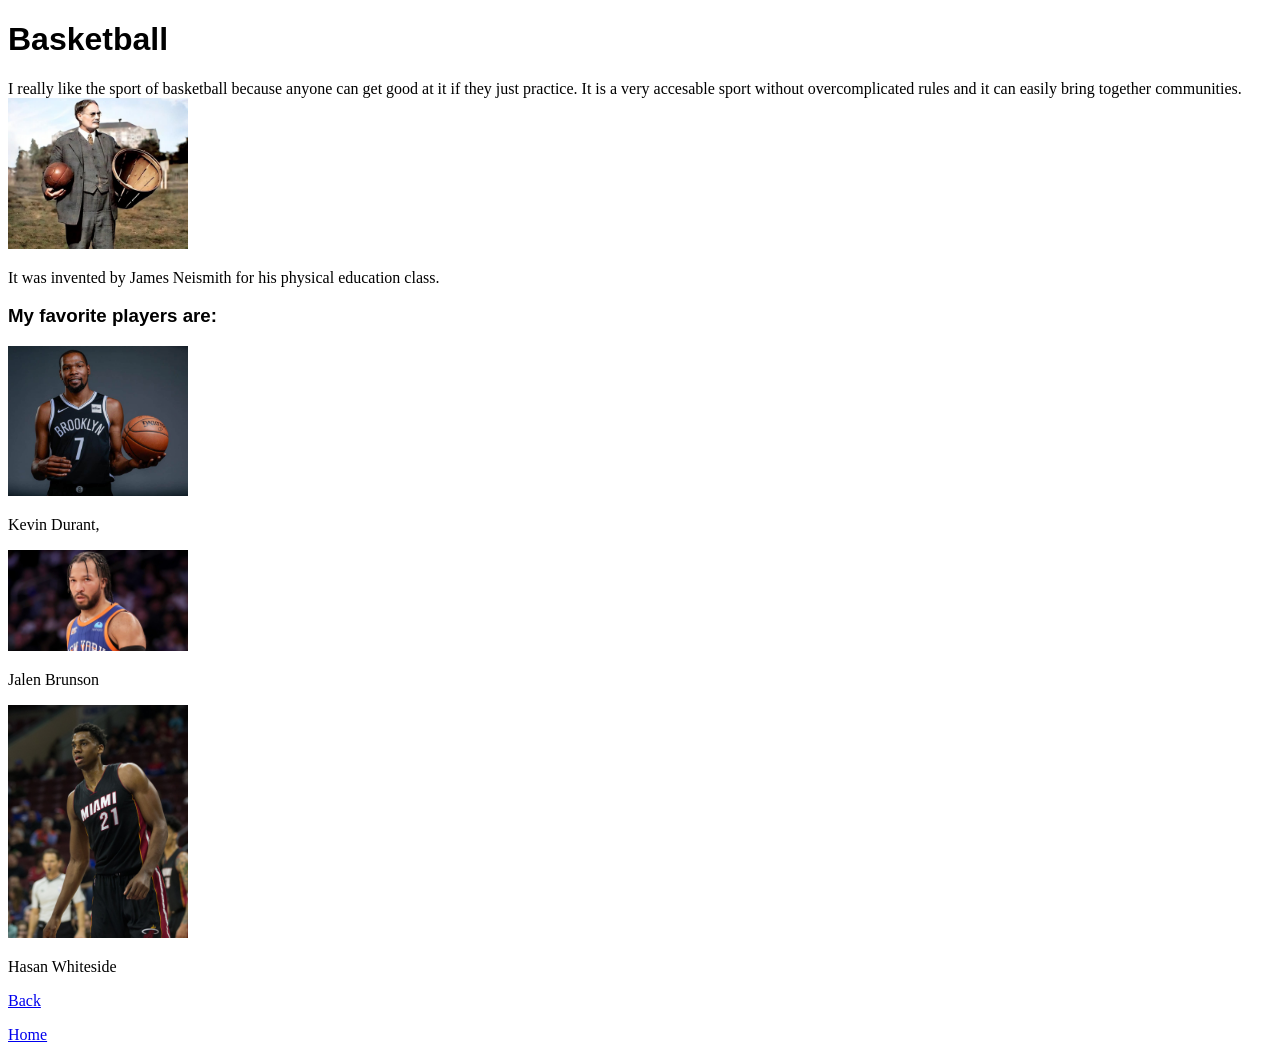
==== html project/Basketball.html @ 54a4f16a "Add files via upload" ====
<!DOCTYPE html>
<html lang="en">
    <head>
        <meta charset="UTF-8" />
        <title>Title</title>
    </head>
    <h1>Basketball</h1>
    <body>
        <link rel="stylesheet" href="styles.css" />
        I really like the sport of basketball because anyone can get good at it if they just practice. It is a very accesable sport without overcomplicated rules and it can easily bring together communities.
       <img src="Assets/NEISMITH.JPPEG.jpg" width="180p" alt=inventor/>
        <p>It was invented by James Neismith for his physical education class.</p>
    <h3>My favorite players are:</h3>
        <img src="Assets/Durant.jpeg" width="180p" alt=inventor/>
        </p><p>Kevin Durant,</p>
        <img src="Assets/Brunson.jpeg" width="180p" alt=inventor/>
        <p>Jalen Brunson</p>
        <img src="Assets/BLOCKEDBYWHITESIDE.JPEG" width="180p" alt=inventor/>
        <p>Hasan Whiteside</p>
    <a href="Page3.html">Back</a>
    <p></p>
        <a href="index.html">Home</a>
    </body>
</html>
---- html project/styles.css ----
.title {
    color: red;
}
h1{font-family: Verdana, Geneva, Tahoma, sans-serif}

h3{font-family: Arial, Helvetica, sans-serif} {font-size: medium}
p{font-family: }
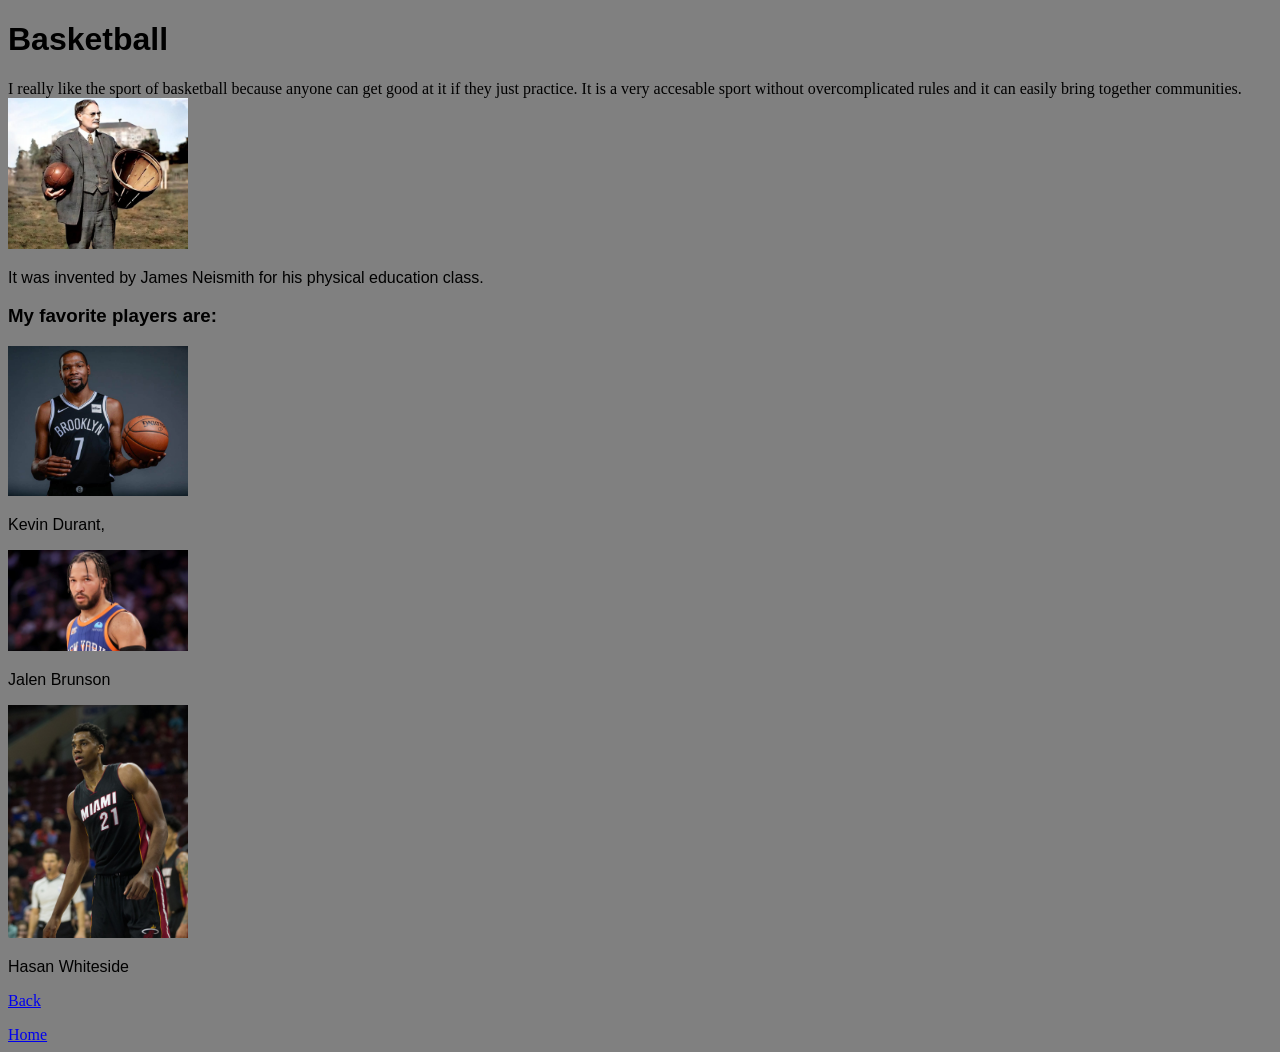
==== commit a85208ef: "Add files via upload" ====
--- a/html project/Basketball.html
+++ b/html project/Basketball.html
@@ -7,7 +7,8 @@
     <h1>Basketball</h1>
     <body>
         <link rel="stylesheet" href="styles.css" />
-        I really like the sport of basketball because anyone can get good at it if they just practice. It is a very accesable sport without overcomplicated rules and it can easily bring together communities.
+       
+        <my class="div">I really like the sport of basketball because anyone can get good at it if they just practice. It is a very accesable sport without overcomplicated rules and it can easily bring together communities.</my>
        <img src="Assets/NEISMITH.JPPEG.jpg" width="180p" alt=inventor/>
         <p>It was invented by James Neismith for his physical education class.</p>
     <h3>My favorite players are:</h3>
--- a/html project/styles.css
+++ b/html project/styles.css
@@ -4,4 +4,7 @@
 h1{font-family: Verdana, Geneva, Tahoma, sans-serif}
 
 h3{font-family: Arial, Helvetica, sans-serif} {font-size: medium}
-p{font-family: }
+p{font-family: sans-serif;}
+my.div{font-family:}
+set.to{flymode}
+body{background-color:gray;}
